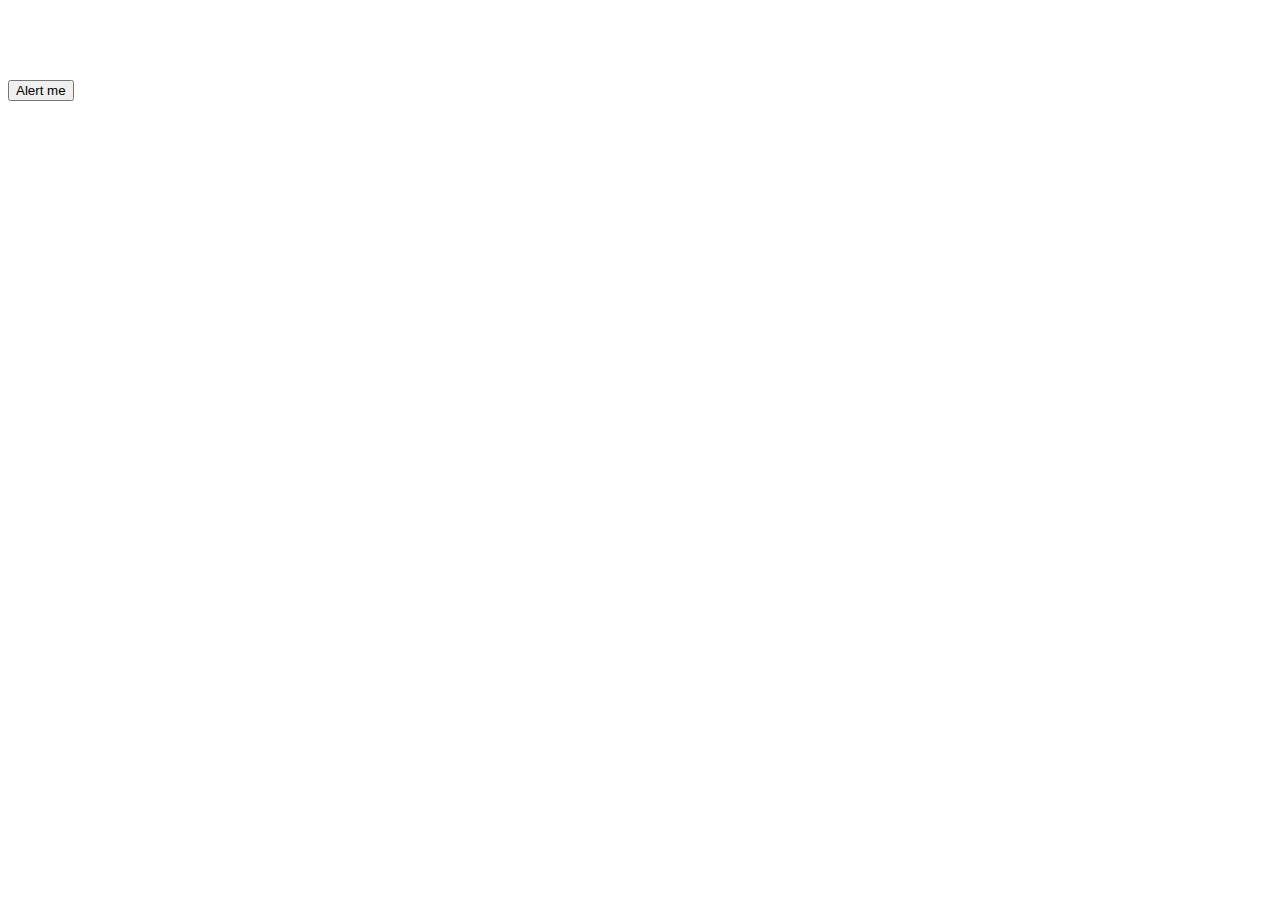
==== indextoka.html @ 9f434c59 "harjoittelua" ====
<!DOCTYPE html>
<html lang="en">
<head>
    <script src="https://ajax.googleapis.com/ajax/libs/jquery/3.5.1/jquery.min.js"></script>
    <script src="jstoka.js"></script>
    <meta charset="UTF-8">
    <meta http-equiv="X-UA-Compatible" content="IE=edge">
    <meta name="viewport" content="width=device-width, initial-scale=1.0">
    <title>Document</title>
</head>
<body>
    <h1 style="text-align: center;color: white;" id="hidden">I was hidden</h1>
    <button>Alert me</button>
</body>
</html>
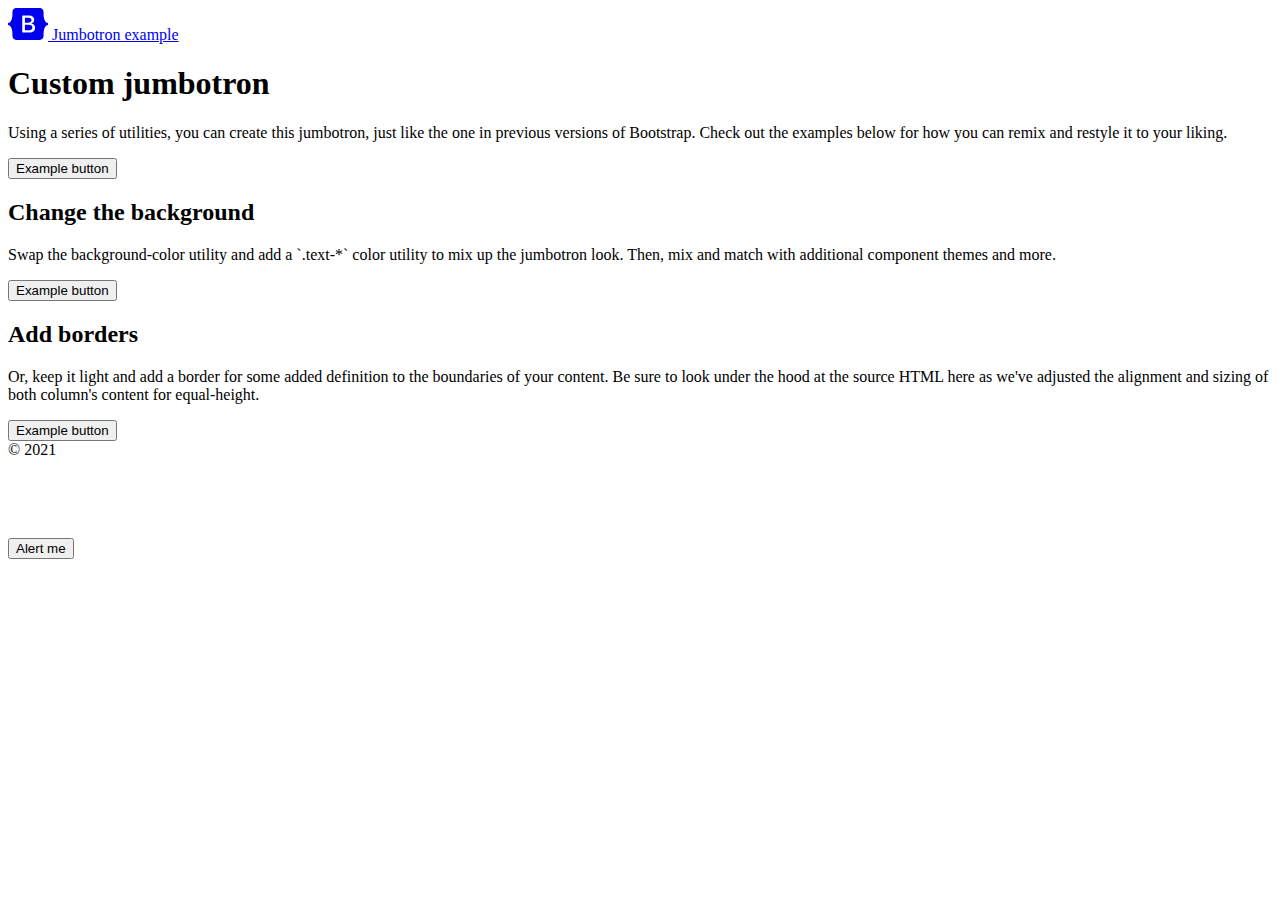
==== commit 0aa7d59d: "muokattu" ====
--- a/indextoka.html
+++ b/indextoka.html
@@ -1,6 +1,100 @@
 <!DOCTYPE html>
 <html lang="en">
 <head>
+    <meta charset="utf-8">
+    <meta name="viewport" content="width=device-width, initial-scale=1">
+    <meta name="description" content="">
+    <meta name="author" content="Mark Otto, Jacob Thornton, and Bootstrap contributors">
+    <meta name="generator" content="Hugo 0.83.1">
+    <title>Jumbotron example · Bootstrap v5.0</title>
+
+    <link rel="canonical" href="https://getbootstrap.com/docs/5.0/examples/jumbotron/">
+
+    <!doctype html>
+    <html lang="en">
+      <head>
+        <meta charset="utf-8">
+        <meta name="viewport" content="width=device-width, initial-scale=1">
+        <meta name="description" content="">
+        <meta name="author" content="Mark Otto, Jacob Thornton, and Bootstrap contributors">
+        <meta name="generator" content="Hugo 0.83.1">
+        <title>Jumbotron example · Bootstrap v5.0</title>
+    
+        <link rel="canonical" href="https://getbootstrap.com/docs/5.0/examples/jumbotron/">
+    
+        
+    
+        <!-- Bootstrap core CSS -->
+    <link href="../assets/dist/css/bootstrap.min.css" rel="stylesheet">
+    
+        <style>
+          .bd-placeholder-img {
+            font-size: 1.125rem;
+            text-anchor: middle;
+            -webkit-user-select: none;
+            -moz-user-select: none;
+            user-select: none;
+          }
+    
+          @media (min-width: 768px) {
+            .bd-placeholder-img-lg {
+              font-size: 3.5rem;
+            }
+          }
+        </style>
+    
+        
+      </head>
+      <body>
+        
+    <main>
+      <div class="container py-4">
+        <header class="pb-3 mb-4 border-bottom">
+          <a href="/" class="d-flex align-items-center text-dark text-decoration-none">
+            <svg xmlns="http://www.w3.org/2000/svg" width="40" height="32" class="me-2" viewBox="0 0 118 94" role="img"><title>Bootstrap</title><path fill-rule="evenodd" clip-rule="evenodd" d="M24.509 0c-6.733 0-11.715 5.893-11.492 12.284.214 6.14-.064 14.092-2.066 20.577C8.943 39.365 5.547 43.485 0 44.014v5.972c5.547.529 8.943 4.649 10.951 11.153 2.002 6.485 2.28 14.437 2.066 20.577C12.794 88.106 17.776 94 24.51 94H93.5c6.733 0 11.714-5.893 11.491-12.284-.214-6.14.064-14.092 2.066-20.577 2.009-6.504 5.396-10.624 10.943-11.153v-5.972c-5.547-.529-8.934-4.649-10.943-11.153-2.002-6.484-2.28-14.437-2.066-20.577C105.214 5.894 100.233 0 93.5 0H24.508zM80 57.863C80 66.663 73.436 72 62.543 72H44a2 2 0 01-2-2V24a2 2 0 012-2h18.437c9.083 0 15.044 4.92 15.044 12.474 0 5.302-4.01 10.049-9.119 10.88v.277C75.317 46.394 80 51.21 80 57.863zM60.521 28.34H49.948v14.934h8.905c6.884 0 10.68-2.772 10.68-7.727 0-4.643-3.264-7.207-9.012-7.207zM49.948 49.2v16.458H60.91c7.167 0 10.964-2.876 10.964-8.281 0-5.406-3.903-8.178-11.425-8.178H49.948z" fill="currentColor"></path></svg>
+            <span class="fs-4">Jumbotron example</span>
+          </a>
+        </header>
+    
+        <div class="p-5 mb-4 bg-light rounded-3">
+          <div class="container-fluid py-5">
+            <h1 class="display-5 fw-bold">Custom jumbotron</h1>
+            <p class="col-md-8 fs-4">Using a series of utilities, you can create this jumbotron, just like the one in previous versions of Bootstrap. Check out the examples below for how you can remix and restyle it to your liking.</p>
+            <button class="btn btn-primary btn-lg" type="button">Example button</button>
+          </div>
+        </div>
+    
+        <div class="row align-items-md-stretch">
+          <div class="col-md-6">
+            <div class="h-100 p-5 text-white bg-dark rounded-3">
+              <h2>Change the background</h2>
+              <p>Swap the background-color utility and add a `.text-*` color utility to mix up the jumbotron look. Then, mix and match with additional component themes and more.</p>
+              <button class="btn btn-outline-light" type="button">Example button</button>
+            </div>
+          </div>
+          <div class="col-md-6">
+            <div class="h-100 p-5 bg-light border rounded-3">
+              <h2>Add borders</h2>
+              <p>Or, keep it light and add a border for some added definition to the boundaries of your content. Be sure to look under the hood at the source HTML here as we've adjusted the alignment and sizing of both column's content for equal-height.</p>
+              <button class="btn btn-outline-secondary" type="button">Example button</button>
+            </div>
+          </div>
+        </div>
+    
+        <footer class="pt-3 mt-4 text-muted border-top">
+          &copy; 2021
+        </footer>
+      </div>
+    </main>
+    
+    
+        
+      </body>
+    </html>
+    
+
+
+
     <script src="https://ajax.googleapis.com/ajax/libs/jquery/3.5.1/jquery.min.js"></script>
     <script src="jstoka.js"></script>
     <meta charset="UTF-8">
